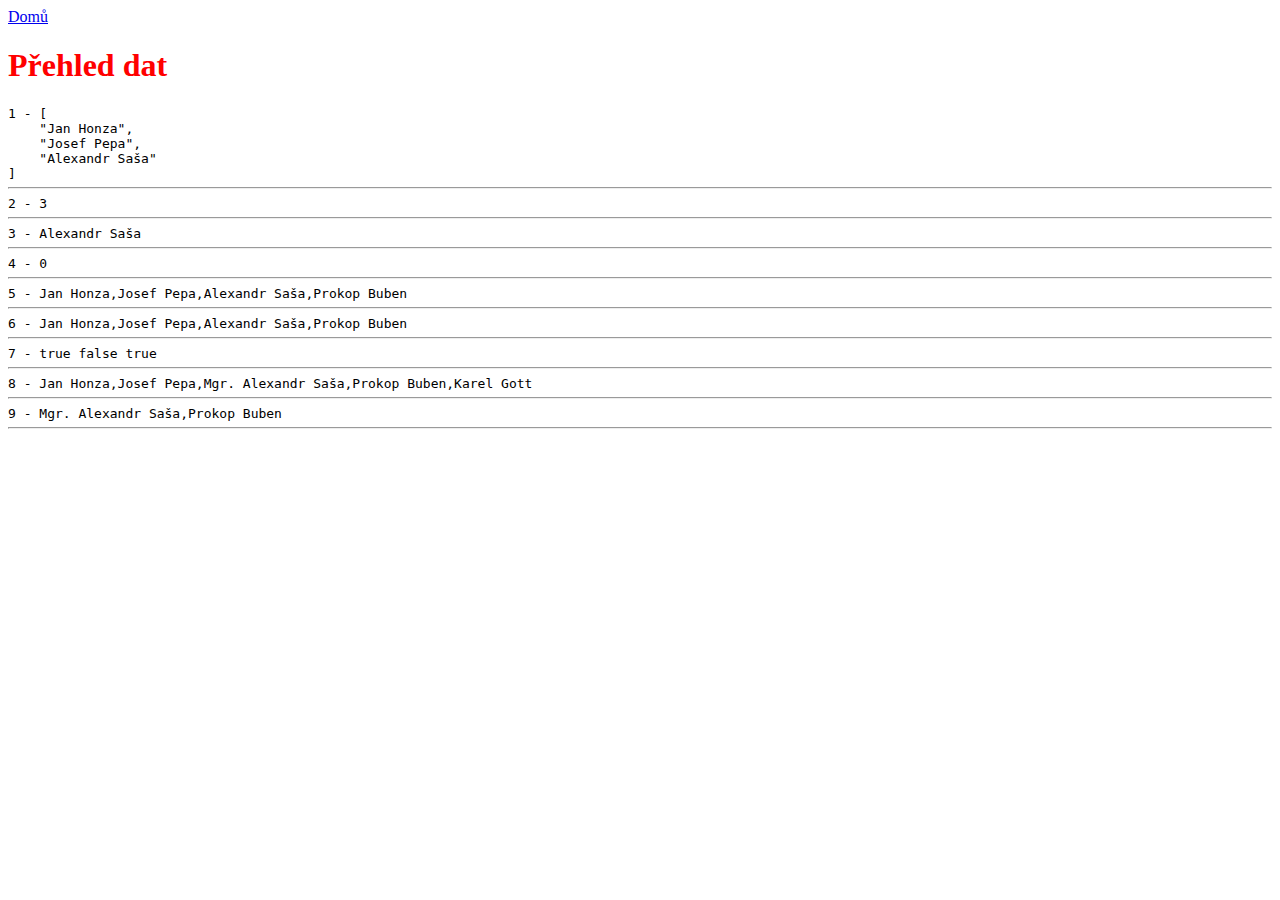
==== data-overview.html @ 6889514e "cvičná data a soubory pro učení polí" ====
<!DOCTYPE html>
<html lang="cs">
    <head>
        <meta charset="utf8">
        <meta http-equiv="X-UA-Compatible" content="IE=edge">
        <meta name="viewport" content="width=device-width, initial-scale=1">
        <link rel="stylesheet" href="style.css">
        <title>Přehled dat</title>
        <!-- load mock data -->
        <script src="data/storeProducts.js"></script>
        <script src="data/users.js"></script>
    </head>
    <body>
       <script src="scripts.js"></script>

       <section class="header">
           <nav><a href="./index.html">Domů</a></nav>

           <h1 class="header__heading">Přehled dat</h1>

           <pre id="application"></pre>
        </section>

    </body>
    <script src="scripts/productsOperations.js"></script>
    <script src="scripts/usersOperations.js"></script>
</html>
---- style.css ----
h1 {
    color: red;
}

 /* Product incrfementer */
.productCounter {
    display: flex;
}

.productCounter__button {
    width: 40px;
    height: 40px;
    cursor: pointer;
    font-size: 20px;
}

.productCounter__input {
    width: 50px;
    height: 34px;
    margin: 0 20px;
}

.productCounter--clear {
    width: auto;
    margin-left: 20px;
}
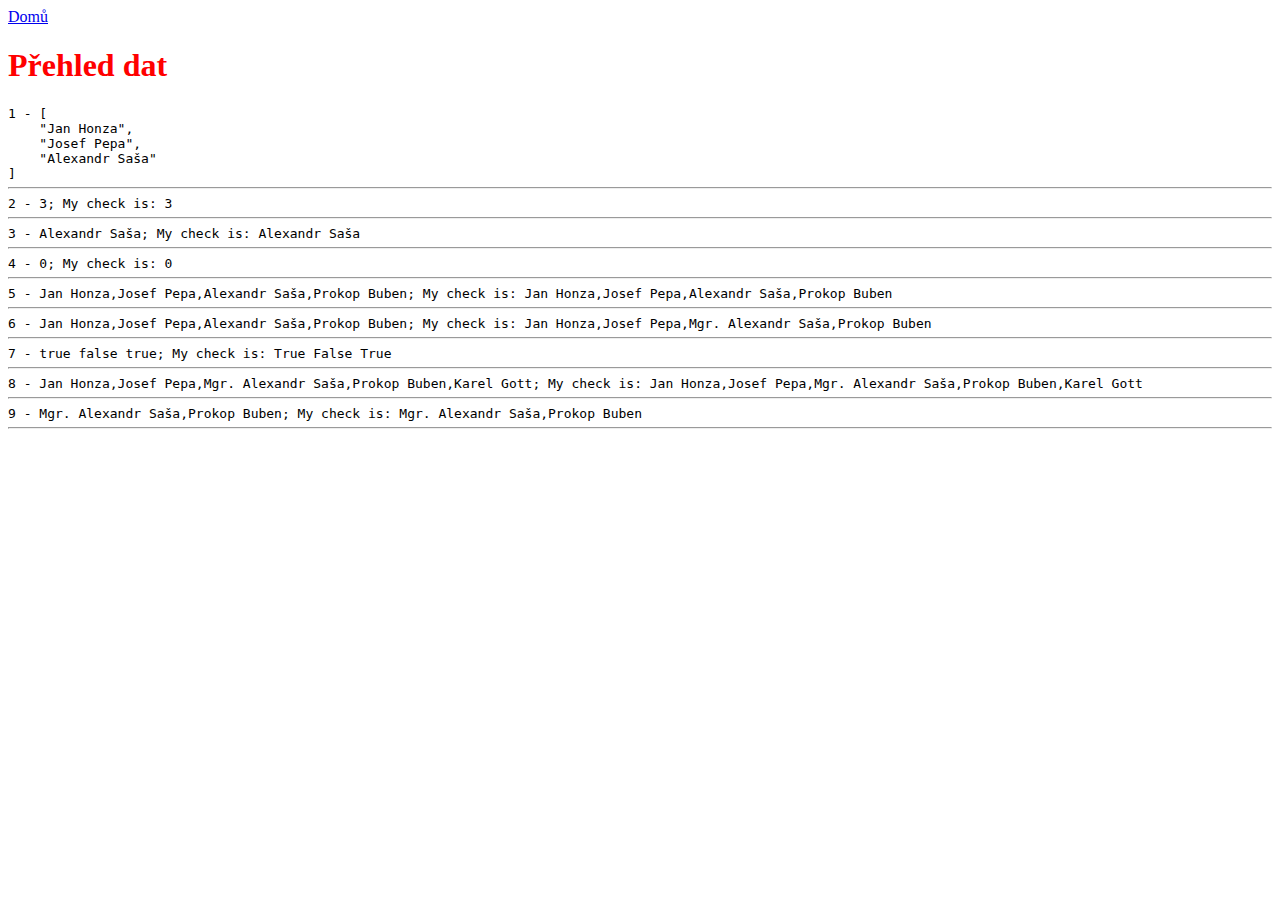
==== commit 0d67bea4: "new branche" ====
--- a/data-overview.html
+++ b/data-overview.html
@@ -24,4 +24,5 @@
     </body>
     <script src="scripts/productsOperations.js"></script>
     <script src="scripts/usersOperations.js"></script>
+    <script src="scripts/functions-tutorial.js"></script>
 </html>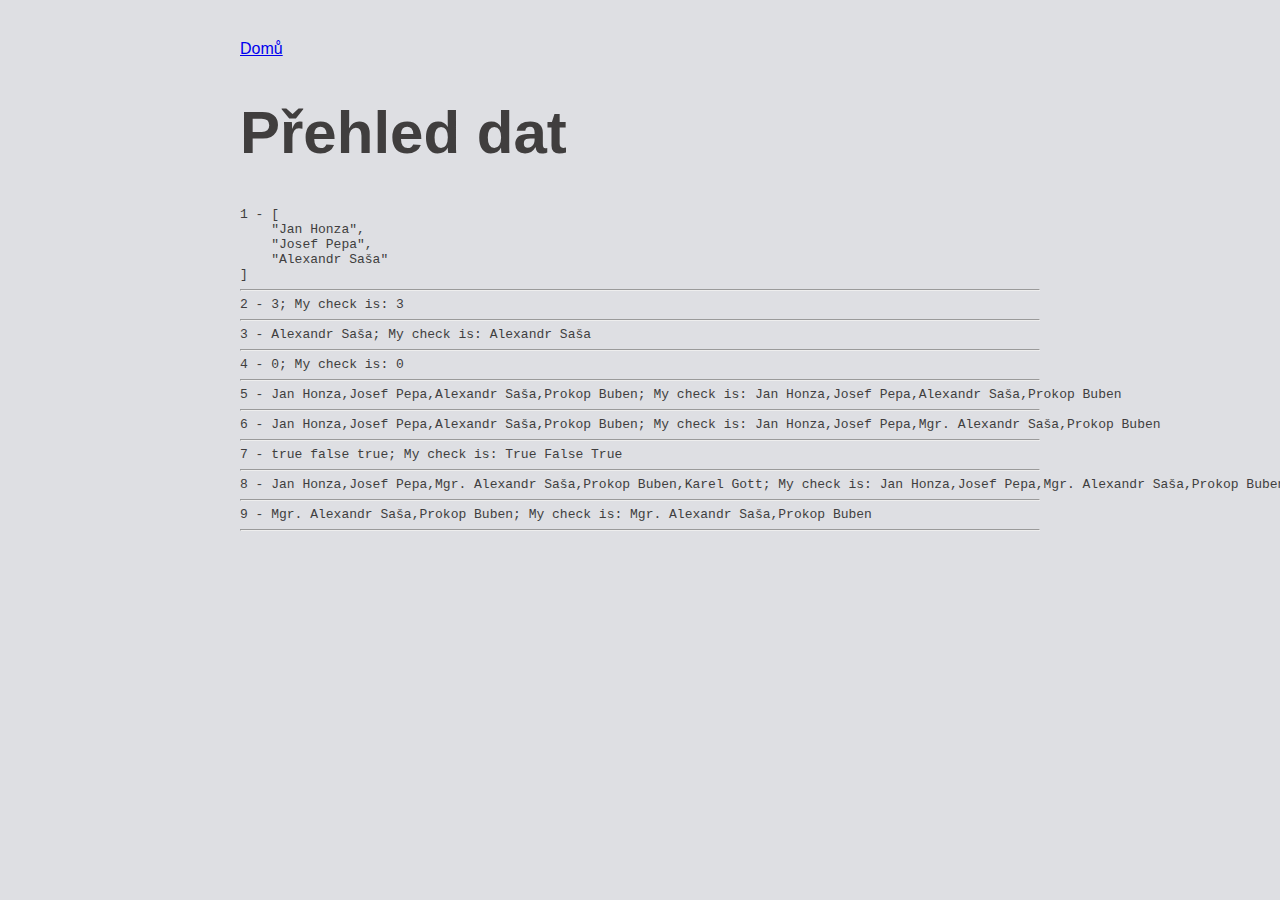
==== commit bc05787f: "moved file style.css" ====
--- a/data-overview.html
+++ b/data-overview.html
@@ -4,7 +4,7 @@
         <meta charset="utf8">
         <meta http-equiv="X-UA-Compatible" content="IE=edge">
         <meta name="viewport" content="width=device-width, initial-scale=1">
-        <link rel="stylesheet" href="style.css">
+        <link rel="stylesheet" href="css/style.css">
         <title>Přehled dat</title>
         <!-- load mock data -->
         <script src="data/storeProducts.js"></script>
--- a/css/style.css
+++ b/css/style.css
@@ -0,0 +1,44 @@
+html {
+    padding: 20px;
+    background-color: #dedfe3;
+}
+
+body {
+    max-width: 800px;
+    margin: 20px auto;
+    color: #403e3e;
+    font-family: Arial, sans-serif;
+}
+
+nav ul {
+    display: flex;
+    gap: 10px;
+    list-style: none;
+    margin: 10px;
+}
+
+button {
+    padding: 8px 16px;
+    background-color: #304080;
+    font-size: 18px;
+    color: #fff;
+    border: 0 none;
+    border-radius: 8px;
+    cursor: pointer;
+    transition: background-color 0.3s;
+}
+
+button:hover {
+    background-color: #0d1a50;
+}
+
+@media screen and (min-width: 800px)  {
+    h1 {
+        font-size: 60px;
+    }
+}
+
+img {
+    width: 300px;
+    border-radius: 20px;
+}
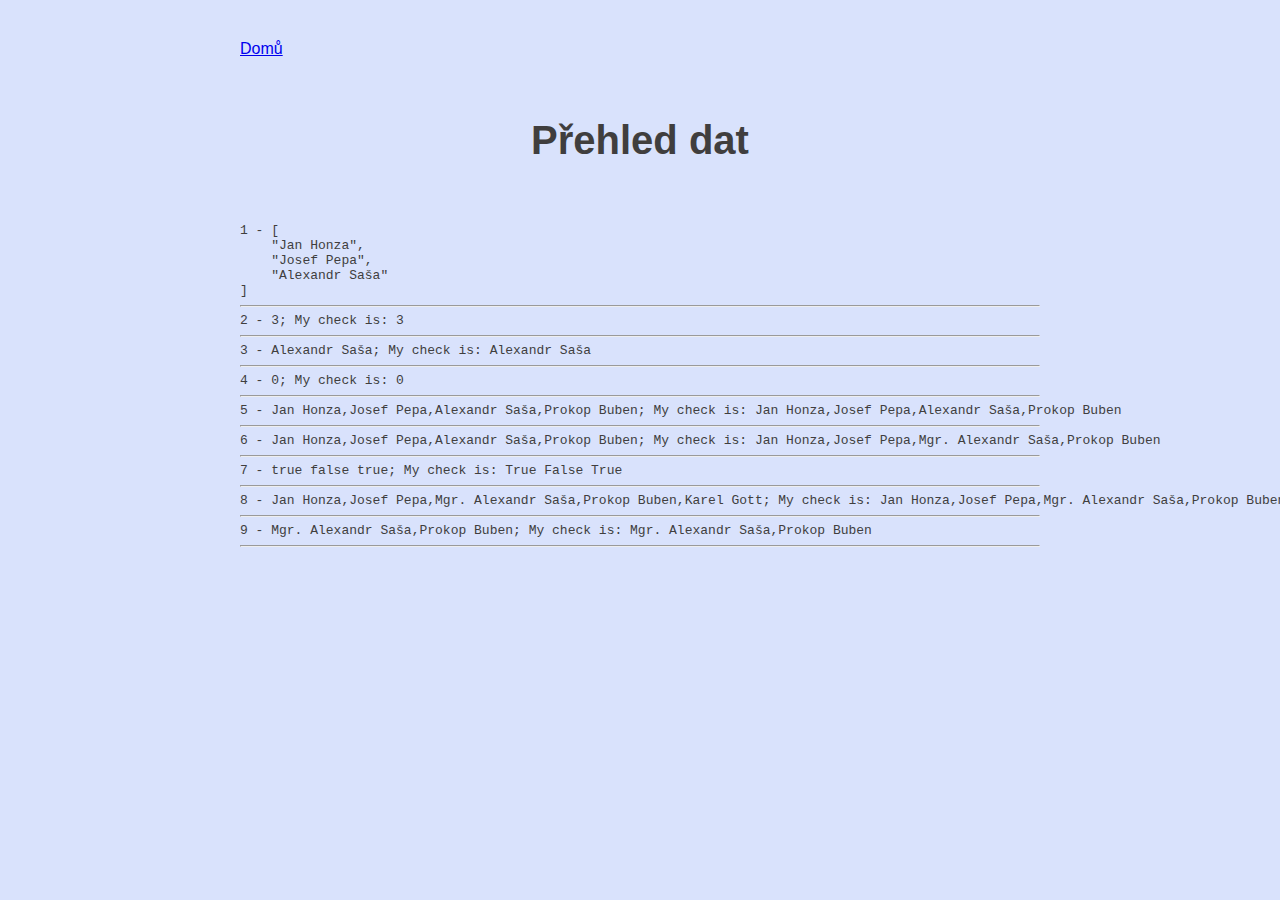
==== commit b217d247: "fixed paths to renamed css file" ====
--- a/data-overview.html
+++ b/data-overview.html
@@ -4,7 +4,7 @@
         <meta charset="utf8">
         <meta http-equiv="X-UA-Compatible" content="IE=edge">
         <meta name="viewport" content="width=device-width, initial-scale=1">
-        <link rel="stylesheet" href="css/style.css">
+        <link rel="stylesheet" href="css/general-style.css">
         <title>Přehled dat</title>
         <!-- load mock data -->
         <script src="data/storeProducts.js"></script>
--- a/css/general-style.css
+++ b/css/general-style.css
@@ -0,0 +1,44 @@
+html {
+    padding: 20px;
+    background-color: rgba(177, 196, 248, 0.49);
+}
+
+body {
+    max-width: 800px;
+    margin: 20px auto;
+    color: #403e3e;
+    font-family: Arial, sans-serif;
+}
+
+button {
+    padding: 8px 16px;
+    background-color: #304080;
+    font-size: 18px;
+    color: #fff;
+    border: 0 none;
+    border-radius: 8px;
+    cursor: pointer;
+    transition: background-color 0.3s;
+}
+
+button:hover {
+    background-color: #0d1a50;
+}
+
+h1 {
+    margin: 40px 0;
+    font-size: 30px;
+    text-align: center;
+}
+
+@media screen and (min-width: 800px)  {
+    h1 {
+        margin: 60px 0;
+        font-size: 40px;
+    }
+}
+
+img {
+    width: 300px;
+    border-radius: 20px;
+}
